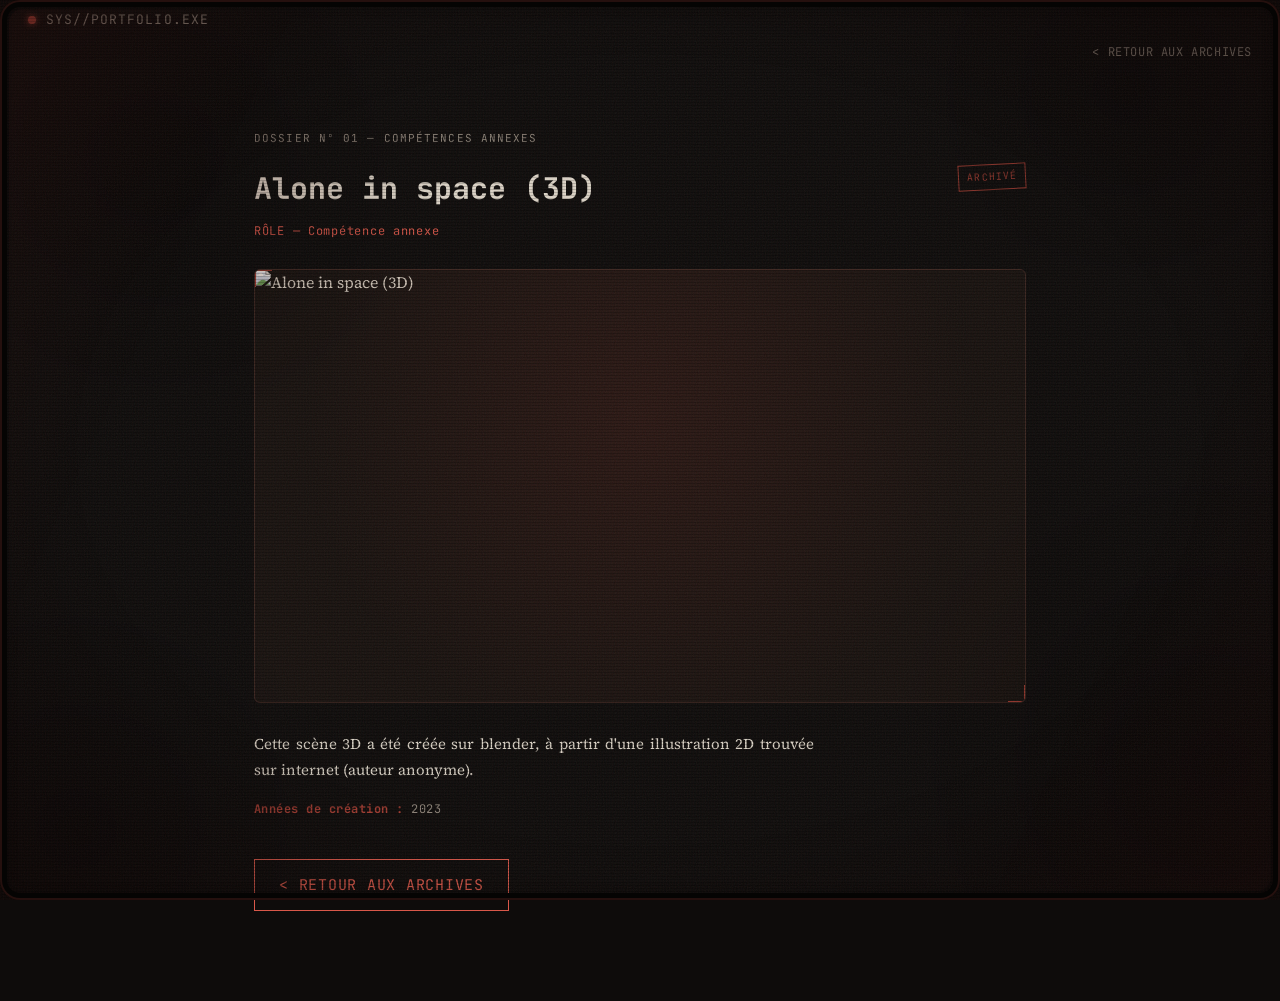
==== dossier-annexe-01.html @ d5f82bfd "yes yes" ====
<!DOCTYPE html>
<html lang="fr">
<head>
<meta charset="UTF-8">
<meta name="viewport" content="width=device-width, initial-scale=1.0">
<title>Alone in space (3D) — DOSSIER Nº 01</title>
<link rel="preconnect" href="https://fonts.googleapis.com">
<link rel="preconnect" href="https://fonts.gstatic.com" crossorigin>
<link href="https://fonts.googleapis.com/css2?family=JetBrains+Mono:wght@400;500;700&family=Source+Serif+4:opsz,wght@8..60,400;8..60,600&display=swap" rel="stylesheet">
<link rel="stylesheet" href="style.css">
</head>
<body class="dossier-standalone">

<div class="crt-bezel" aria-hidden="true"></div>
<div id="siteRoot" class="site-root is-visible">

<div class="scanlines" aria-hidden="true"></div>
<div class="vignette" aria-hidden="true"></div>
<div class="burns" aria-hidden="true"></div>
<div class="noise" aria-hidden="true"></div>
<div class="vhs-lines" aria-hidden="true"></div>
<div class="vhs-tracking" aria-hidden="true"></div>

<header class="statusbar">
  <div class="statusbar-left">
    <span class="dot dot-red"></span>
    <span class="statusbar-label">SYS//PORTFOLIO.EXE</span>
  </div>
  <a href="index.html" class="dossier-back">&lt; RETOUR AUX ARCHIVES</a>
</header>

<main class="dossier-page">
  <div class="dossier-topline">DOSSIER Nº 01 — COMPÉTENCES ANNEXES</div>

  <div class="dossier-titlebar">
    <h1>Alone in space (3D)</h1>
    <span class="stamp">ARCHIVÉ</span>
  </div>

  <p class="case-role">RÔLE — Compétence annexe</p>

  <div class="dossier-hero case-brackets">
    <img src="Images/Aloneinespace_vignette.png" alt="Alone in space (3D)">
    <div class="dossier-hero-glow"></div>
  </div>

  <div class="dossier-body">
    <p class="case-desc">
      Cette scène 3D a été créée sur blender, à partir d'une illustration 2D trouvée sur internet (auteur anonyme).
    </p>
    <p class="case-date"><b>Années de création :</b> 2023</p>
  </div>

  <a href="index.html" class="btn-terminal">&lt; RETOUR AUX ARCHIVES</a>
</main>

</div>
<script src="lightbox.js"></script>
</body>
</html>
---- style.css ----
/* ============================================================
   TOKENS — uniquement des teintes de rouge pour le colorimétrique
   ============================================================ */
:root{
  --content-w: 900px;

  --bg:            #0e0c0b;
  --bg-panel:      #18120f;
  --bg-panel-2:    #1e1611;

  --text:          #dcd6c9;   /* blanc-gris — jamais coloré */
  --text-dim:      #8c8378;

  --border:        #3c2620;

  --red-1: #4a1a15;   /* rouge sombre — ombres, dégradés */
  --red-2: #a13c31;   /* rouge principal — accents, titres */
  --red-3: #d9584a;   /* rouge vif — alerte, liens, highlights */

  --font-mono: 'JetBrains Mono', ui-monospace, 'Courier New', monospace;
  --font-serif: 'Source Serif 4', Georgia, serif;

  --statusbar-h: 66px;
  --reelbar-h: 52px;
}

*{ box-sizing:border-box; }
html, body{ height:100%; }

body{
  margin:0;
  background:var(--bg);
  color:var(--text);
  font-family:var(--font-serif);
  line-height:1.6;
  position:relative;
  overflow:hidden;
}
/* Pages de dossier autonomes (hors pager horizontal) — le scroll normal doit fonctionner */
body.dossier-standalone{ overflow-y:auto; overflow-x:hidden; }

a{ color:var(--red-3); text-decoration:none; }
a:hover{ text-decoration:underline; }
::selection{ background:var(--red-2); color:#fff; }
a:focus-visible, button:focus-visible{ outline:2px solid var(--red-3); outline-offset:3px; }

.site-root{
  opacity:0;
  transition:opacity 0.9s ease;
}
.site-root.is-visible{ opacity:1; }

/* ============================================================
   ÉCRAN DE CONNEXION — entrée dans l'archive
   ============================================================ */
.boot-screen{
  position:fixed; inset:0; z-index:200;
  background:#050403;
  color:var(--red-2);
  font-family:var(--font-mono);
  display:flex; flex-direction:column; justify-content:center;
  padding:10vh 8vw;
  cursor:pointer;
  transition:opacity 0.5s ease;
}
.boot-screen.is-hidden{ opacity:0; pointer-events:none; }

.boot-lines{
  font-size:clamp(13px, 2vw, 17px);
  line-height:2;
  white-space:pre-wrap;
  text-shadow:0 0 8px rgba(161,60,49,0.35);
}
.boot-lines .line-done{ color:var(--red-2); }
.boot-lines .line-current{ color:var(--red-3); }

.boot-skip{
  margin-top:40px;
  font-size:11px;
  letter-spacing:0.15em;
  color:var(--text-dim);
  opacity:0;
  animation:blink 1.4s step-end infinite;
}
.boot-skip.is-visible{ opacity:1; }

/* ============================================================
   OVERLAY DE GLITCH — statique périodique / transitions de page
   ============================================================ */
.glitch-overlay{
  position:fixed; inset:0; z-index:80;
  pointer-events:none;
  opacity:0;
}
.glitch-overlay.is-active{ animation:glitch-flash 0.22s steps(2,end); }

.glitch-bar{
  position:absolute; left:0; right:0; height:6px;
  background:rgba(217,88,74,0.18);
  mix-blend-mode:screen;
}
.glitch-bar:nth-child(1){ top:18%; }
.glitch-bar:nth-child(2){ top:52%; height:3px; }
.glitch-bar:nth-child(3){ top:80%; height:9px; }

.glitch-overlay.is-active .glitch-bar:nth-child(1){ transform:translateX(-2.5%); }
.glitch-overlay.is-active .glitch-bar:nth-child(2){ transform:translateX(3%); }
.glitch-overlay.is-active .glitch-bar:nth-child(3){ transform:translateX(-1.5%); }

@keyframes glitch-flash{
  0%{ opacity:0; }
  30%{ opacity:1; }
  60%{ opacity:0.4; }
  100%{ opacity:0; }
}

/* ============================================================
   ATMOSPHÈRE — scanlines / vignette / bruit / brûlures d'écran
   ============================================================ */
.scanlines{
  position:fixed; inset:0; pointer-events:none; z-index:50;
  background:repeating-linear-gradient(
    to bottom,
    rgba(0,0,0,0.18) 0px,
    rgba(0,0,0,0.18) 1px,
    transparent 1.5px,
    transparent 3px
  );
  animation:flicker 5s infinite;
}
@keyframes flicker{
  0%,100%{ opacity:1; }
  88%{ opacity:1; }
  89%{ opacity:0.75; }
  90%{ opacity:1; }
  91%{ opacity:0.6; }
  92%{ opacity:1; }
  96%{ opacity:0.85; }
}

.vignette{
  position:fixed; inset:0; pointer-events:none; z-index:49;
  background:radial-gradient(ellipse at center, transparent 62%, rgba(15,3,2,0.4) 100%);
}

/* bordure incurvée — simple suggestion de courbure, sans jamais assombrir le contenu utile */
.crt-bezel{
  position:fixed; inset:0; z-index:65; pointer-events:none;
  border-radius:20px;
  box-shadow:
    inset 0 0 0 2px rgba(217,88,74,0.15),
    inset 0 0 0 7px #050403,
    inset 0 0 14px 3px rgba(0,0,0,0.45);
}
.crt-bezel::before{
  /* reflet de verre — bande diagonale très discrète */
  content:"";
  position:absolute; inset:9px;
  border-radius:14px;
  background:linear-gradient(115deg, rgba(217,88,74,0.04) 0%, transparent 18%, transparent 82%, rgba(217,88,74,0.025) 100%);
  mix-blend-mode:overlay;
}

/* taches de brûlure / usure d'écran — irrégulières, sombres */
.burns{
  position:fixed; inset:0; pointer-events:none; z-index:47;
  background:
    radial-gradient(circle at 12% 18%, rgba(60,20,15,0.35) 0%, transparent 22%),
    radial-gradient(circle at 88% 10%, rgba(50,15,12,0.3) 0%, transparent 18%),
    radial-gradient(circle at 95% 85%, rgba(60,20,15,0.4) 0%, transparent 25%),
    radial-gradient(circle at 6% 92%, rgba(50,15,12,0.3) 0%, transparent 20%),
    radial-gradient(circle at 50% 50%, rgba(161,60,49,0.04) 0%, transparent 60%);
  mix-blend-mode:multiply;
}

.noise{
  position:fixed; inset:0; pointer-events:none; z-index:48; opacity:0.07;
  background-image:url("data:image/svg+xml,%3Csvg xmlns='http://www.w3.org/2000/svg' width='120' height='120'%3E%3Cfilter id='n'%3E%3CfeTurbulence type='fractalNoise' baseFrequency='0.9' numOctaves='2' stitchTiles='stitch'/%3E%3C/filter%3E%3Crect width='100%25' height='100%25' filter='url(%23n)'/%3E%3C/svg%3E");
}

/* ============================================================
   EFFET VHS — bande de tracking + grain de bande magnétique
   ============================================================ */
.vhs-lines{
  position:fixed; inset:0; pointer-events:none; z-index:51; opacity:0.06;
  background:repeating-linear-gradient(90deg, rgba(217,88,74,0.6) 0px, transparent 1px, transparent 3px);
  animation:vhs-shift 7s linear infinite;
}
@keyframes vhs-shift{
  0%{ background-position-x:0; }
  100%{ background-position-x:140px; }
}

.vhs-tracking{
  position:fixed; left:0; right:0; height:120px; z-index:52; pointer-events:none;
  background:linear-gradient(to bottom, transparent 0%, rgba(217,88,74,0.09) 45%, rgba(220,214,201,0.05) 50%, rgba(217,88,74,0.09) 55%, transparent 100%);
  mix-blend-mode:overlay;
  animation:vhs-scan 11s linear infinite;
  top:-120px;
}
@keyframes vhs-scan{
  0%{ transform:translateY(-10vh); opacity:0; }
  4%{ opacity:0.9; }
  50%{ opacity:0.5; }
  92%{ opacity:0.9; }
  100%{ transform:translateY(110vh); opacity:0; }
}

@media (prefers-reduced-motion: reduce){
  .vhs-lines, .vhs-tracking{ animation:none; opacity:0.03; }
}

/* texte "abîmé" — léger dédoublement chromatique, tout en rouge */
.glitch-text{
  text-shadow:
    1px 0 0 rgba(217,88,74,0.45),
    -1px 0 0 rgba(74,26,21,0.6);
}

/* ============================================================
   STATUS BAR / NAV
   ============================================================ */
.statusbar{
  height:var(--statusbar-h);
  display:flex; align-items:flex-end; justify-content:space-between;
  padding:0 28px 4px;
  background:rgba(14,12,11,0.94);
  font-family:var(--font-mono);
  font-size:13px;
  letter-spacing:0.08em;
  position:relative; z-index:40;
}
.statusbar-left{ display:flex; align-items:center; gap:10px; flex-shrink:0; align-self:flex-start; padding-top:10px; }
.dot{ width:8px; height:8px; border-radius:50%; display:inline-block; }
.dot-red{ background:var(--red-2); box-shadow:0 0 6px var(--red-2); animation:pulse 2s infinite; }
@keyframes pulse{ 0%,100%{opacity:1;} 50%{opacity:0.35;} }

.statusbar-label{ color:var(--text-dim); }

.statusbar-nav{ display:flex; flex:1; justify-content:center; gap:18px; overflow-x:auto; scrollbar-width:none; padding:0 20px; }
.statusbar-nav::-webkit-scrollbar{ display:none; }
.statusbar-nav a{
  color:var(--text); opacity:0.85;
  font-size:13.5px;
  line-height:1;
  display:inline-flex; align-items:center; justify-content:center;
  white-space:nowrap;
  padding:9px 20px;
  border:2px solid var(--red-2);
  border-radius:6px;
  background:var(--bg-panel);
  transition:opacity 0.15s, background 0.15s, color 0.15s, border-color 0.15s;
}
.statusbar-nav a:hover{ opacity:1; color:var(--red-3); border-color:var(--red-3); text-decoration:none; }
.statusbar-nav a:focus-visible{ outline:none; border-color:var(--red-3); color:var(--red-3); }
.statusbar-nav a.is-active{
  opacity:1; color:#0e0c0b; background:var(--red-2); border-color:var(--red-2); font-weight:700;
}

.statusbar-right{ display:flex; align-items:center; gap:18px; flex-shrink:0; color:var(--text-dim); }

.lang-switch{
  background:none; border:1px solid var(--border);
  color:var(--text-dim);
  font-family:var(--font-mono); font-size:12.5px; letter-spacing:0.08em;
  padding:8px 14px; cursor:pointer;
  display:flex; gap:5px; align-items:center;
}
.lang-switch:hover{ border-color:var(--red-3); }
.lang-switch .lang-sep{ opacity:0.4; }
.lang-fr, .lang-en{ opacity:0.45; }
.lang-fr.is-active, .lang-en.is-active{ opacity:1; color:var(--red-3); }

/* ============================================================
   PAGER — planches horizontales
   ============================================================ */
.pager{ height:calc(100vh - var(--statusbar-h) - var(--reelbar-h)); overflow:hidden; position:relative; }
.pager-track{ display:flex; height:100%; width:400%; transition:transform 0.65s cubic-bezier(.65,0,.35,1); will-change:transform; }
.page{ width:25%; height:100%; flex-shrink:0; overflow-y:auto; overflow-x:hidden; }
.page-scroll{ min-height:100%; padding:0 0 60px; }

@media (prefers-reduced-motion: reduce){
  .pager-track{ transition:none; }
}

/* ============================================================
   COINS HUD — cadre "vieux matériel"
   ============================================================ */
.brackets{ position:relative; }
.brackets::before, .brackets::after{
  content:""; position:absolute; width:16px; height:16px; pointer-events:none;
}
.brackets::before{ top:-1px; left:-1px; border-top:2px solid var(--red-2); border-left:2px solid var(--red-2); }
.brackets::after{ bottom:-1px; right:-1px; border-bottom:2px solid var(--red-2); border-right:2px solid var(--red-2); }

/* ============================================================
   SECTION TITLES / INTRO
   ============================================================ */
.section-title{
  display:flex; align-items:center; gap:14px;
  width:100%;
  margin:0 0 24px; font-weight:700;
}
.section-title-center{ max-width:var(--content-w); margin-left:auto; margin-right:auto; }
.section-title.section-title-center{ margin-top:56px; }
@media (max-width:640px){ .section-title{ flex-wrap:wrap; } }

.page-title{
  max-width:none; width:100%;
  padding:0 28px;
  margin:8px 0 40px;
}
@media (max-width:640px){ .page-title{ padding:0 16px; } }

.section-title-label{
  display:inline-block; flex-shrink:0;
  font-family:var(--font-mono); font-size:13px; font-weight:700; letter-spacing:0.05em;
  color:#1a1512;
  background:#e8e2d4;
  padding:6px 14px; border-radius:2px;
  box-shadow:0 2px 5px rgba(0,0,0,0.4);
  white-space:nowrap;
}
.section-title-rule{
  flex:1; height:1px; min-width:24px;
  background:linear-gradient(to right, var(--red-2), transparent);
}

/* variante pour la page d'accueil — étiquette papier trop "dossier archivé"
   pour cette page, remplacée par un style terminal cohérent avec le reste
   (hero-tag, operator-screen, etc.) */
.section-title-dark .section-title-label{
  color:var(--red-3);
  background:var(--bg-panel-2);
  border:1px solid var(--red-2);
  box-shadow:none;
}
.page-intro{
  position:relative;
  max-width:640px; margin:0 auto 48px; padding:22px 28px;
  text-align:center; color:var(--text); font-size:19px; font-weight:600; line-height:1.55;
  background:var(--bg-panel);
  border:1px solid var(--border);
  border-radius:4px;
}
.page-intro::before{
  content:"// BRIEFING";
  position:absolute; top:-13px; left:20px;
  background:var(--bg);
  padding:0 10px;
  font-family:var(--font-mono); font-size:13px; letter-spacing:0.1em;
  color:var(--red-3); font-weight:700;
}
.page-intro::after{
  content:""; position:absolute; inset:0; pointer-events:none;
  background:repeating-linear-gradient(180deg, rgba(0,0,0,0.12) 0px, rgba(0,0,0,0.12) 1px, transparent 1px, transparent 3px);
  mix-blend-mode:overlay; opacity:0.4; border-radius:4px;
}
.page-intro-wide{ max-width:720px; }
.page-note{ max-width:640px; margin:32px auto 0; padding:0 24px; font-family:var(--font-mono); font-size:11.5px; color:var(--text-dim); text-align:center; }

/* ============================================================
   HERO
   ============================================================ */
.hero{
  min-height:70vh;
  display:flex; align-items:center; justify-content:center;
  padding:64px 24px 40px;
  background:radial-gradient(ellipse at 50% 0%, rgba(161,60,49,0.12), transparent 60%), var(--bg);
}

.hero-frame{
  max-width:920px; width:100%;
  border:1px solid var(--border);
  border-radius:8px;
  background:var(--bg-panel);
  padding:48px clamp(24px,5vw,56px);
  position:relative;
  box-shadow: 3px 0 0 rgba(74,26,21,0.35), -2px 0 0 rgba(217,88,74,0.08);
}

.hero-tag{
  display:flex; align-items:center; justify-content:center; width:fit-content;
  font-family:var(--font-mono); font-size:12px; letter-spacing:normal; color:var(--red-2);
  margin-bottom:22px; padding:6px 14px;
  border:1px solid var(--red-2); border-radius:3px; background:var(--bg-panel-2);
}

.hero-title{
  font-family:var(--font-mono); font-weight:700;
  font-size:clamp(28px, 4.4vw, 46px);
  line-height:1.2; margin:0 0 18px; color:var(--text);
  min-height:1.3em;
  text-shadow:0 0 12px rgba(217,88,74,0.3);
  white-space:nowrap;
}

.cursor{ animation:blink 1s step-end infinite; color:var(--red-3); text-shadow:0 0 8px rgba(217,88,74,0.6); }
@keyframes blink{ 0%,100%{opacity:1;} 50%{opacity:0;} }

.hero-subtitle{ font-family:var(--font-serif); font-size:18px; color:var(--text-dim); max-width:56ch; margin:0 0 32px; }

@media (max-width:640px){
  .hero-title{ white-space:normal; font-size:clamp(22px, 7vw, 32px); }
}

.hero-meta{
  border-top:1px solid transparent; border-bottom:1px solid transparent;
  border-image:linear-gradient(to right, transparent, rgba(161,60,49,0.5) 10%, rgba(161,60,49,0.5) 90%, transparent) 1;
  padding:16px 0; margin-bottom:32px;
  font-family:var(--font-mono); font-size:12.5px;
}
.meta-row{ display:flex; justify-content:space-between; align-items:center; padding:5px 0; gap:16px; }
.meta-key{ color:var(--text-dim); letter-spacing:0.06em; }
.meta-val{ color:var(--text); text-align:right; display:flex; align-items:center; gap:8px; justify-content:flex-end; }
.meta-val.ok{ color:var(--red-3); }
.meta-editable{ border-bottom:1px dotted var(--text-dim); }

.signal-bars{ display:inline-flex; align-items:flex-end; gap:2px; height:11px; }
.signal-bars i{ display:block; width:3px; background:var(--red-2); animation:signal-flicker 1.8s infinite; }
.signal-bars i:nth-child(1){ height:3px; animation-delay:0s; }
.signal-bars i:nth-child(2){ height:5px; animation-delay:0.15s; }
.signal-bars i:nth-child(3){ height:7px; animation-delay:0.3s; }
.signal-bars i:nth-child(4){ height:9px; animation-delay:0.45s; }
.signal-bars i:nth-child(5){ height:11px; animation-delay:0.6s; }
@keyframes signal-flicker{
  0%,100%{ opacity:1; }
  40%{ opacity:0.25; }
  55%{ opacity:0.9; }
  70%{ opacity:0.15; }
}

.btn-terminal{
  display:inline-block;
  font-family:var(--font-mono); font-size:15px; letter-spacing:0.05em;
  color:var(--red-3);
  border:1px solid var(--red-3);
  padding:13px 24px;
  cursor:pointer;
  transition:background 0.15s, color 0.15s;
}
.btn-terminal:hover{ background:var(--red-3); color:#100c0a; text-decoration:none; }

/* ============================================================
   OPERATOR FILE
   ============================================================ */
.operator{
  padding:64px 24px 32px; max-width:1000px; margin:0 auto;
  position:relative;
}
.operator-frame{ display:grid; grid-template-columns:220px 1fr; gap:48px; align-items:start; }
@media (max-width:680px){ .operator-frame{ grid-template-columns:1fr; } }

.operator-screen{
  aspect-ratio:3/4;
  background:linear-gradient(180deg, #1e1611, #100c0a);
  border:1px solid var(--border);
  border-radius:8px;
  position:relative; overflow:hidden;
  display:flex; align-items:center; justify-content:center;
}
.operator-screen-glow{ position:absolute; inset:0; background:radial-gradient(circle at 50% 40%, rgba(161,60,49,0.18), transparent 70%); }
.operator-screen-label{ font-family:var(--font-mono); font-size:10px; color:var(--text-dim); letter-spacing:0.1em; text-align:center; padding:0 12px; }

/* PHOTO OPÉRATEUR — même traitement que les vignettes de dossier */
.operator-screen img{
  position:absolute; inset:0;
  width:100%; height:100%; object-fit:cover; object-position:center top; display:block;
  filter:grayscale(35%) contrast(1.08) brightness(0.9) sepia(0.1);
}
.operator-screen-scan{
  position:absolute; inset:0; pointer-events:none; z-index:1;
  background:repeating-linear-gradient(180deg, rgba(0,0,0,0.18) 0px, rgba(0,0,0,0.18) 1px, transparent 1px, transparent 3px);
  mix-blend-mode:overlay; opacity:0.5;
}
.operator-screen-glow{ z-index:1; pointer-events:none; }
.operator-screen-label{ position:relative; z-index:2; }
/* quand une photo est présente, le libellé devient une petite étiquette, comme « PIÈCE JOINTE » */
.operator-screen:has(img) .operator-screen-label{
  position:absolute; top:10px; left:10px; padding:3px 7px;
  font-size:9px; letter-spacing:0.08em;
  color:var(--red-3); border:1px solid var(--red-2); background:var(--bg-panel);
  transform:rotate(-2deg); opacity:0.92;
}

.operator-text p{ color:var(--text); font-size:16px; margin:0 0 18px; text-align:justify; hyphens:auto; }
.operator-text p:first-of-type{ color:var(--text); }

.operator-motto{
  font-style:italic;
  color:var(--red-3) !important;
  font-size:15.5px !important;
  letter-spacing:0.02em;
  border-left:2px solid var(--red-2);
  padding-left:16px;
  margin-bottom:24px !important;
  text-align:left !important;
}

/* ============================================================
   TRANSMISSION
   ============================================================ */
.transmission{
  padding:16px 24px 40px; max-width:1000px; margin:0 auto;
  position:relative;
}
.waveform-row{ display:flex; align-items:center; justify-content:center; gap:16px; margin:12px 0 32px; }
.waveform-label{
  font-family:var(--font-mono); font-size:11px; letter-spacing:0.12em;
  color:var(--red-2); flex-shrink:0;
}
.waveform{ display:flex; align-items:center; justify-content:center; gap:4px; height:36px; }
.waveform span{ display:block; width:3px; background:var(--red-2); animation:wave 1.6s ease-in-out infinite; }
.waveform span:nth-child(odd){ background:var(--red-3); }
.waveform span:nth-child(1){ height:30%; animation-delay:0s; }
.waveform span:nth-child(2){ height:70%; animation-delay:0.1s; }
.waveform span:nth-child(3){ height:45%; animation-delay:0.2s; }
.waveform span:nth-child(4){ height:90%; animation-delay:0.3s; }
.waveform span:nth-child(5){ height:20%; animation-delay:0.4s; }
.waveform span:nth-child(6){ height:60%; animation-delay:0.5s; }
.waveform span:nth-child(7){ height:100%; animation-delay:0.6s; }
.waveform span:nth-child(8){ height:35%; animation-delay:0.7s; }
.waveform span:nth-child(9){ height:75%; animation-delay:0.8s; }
.waveform span:nth-child(10){ height:50%; animation-delay:0.9s; }
.waveform span:nth-child(11){ height:25%; animation-delay:1s; }
.waveform span:nth-child(12){ height:65%; animation-delay:1.1s; }
@keyframes wave{
  0%,100%{ transform:scaleY(0.4); opacity:0.55; }
  50%{ transform:scaleY(1); opacity:1; }
}

.terminal-box{
  text-align:left;
  background:var(--bg-panel);
  border:1px solid var(--border);
  border-left:4px solid var(--red-2);
  border-radius:0;
  padding:22px 28px;
  font-family:var(--font-mono);
  font-size:14px;
  position:relative;
}
.terminal-box.conn-panel{ padding:0; }
.conn-row{
  display:grid; grid-template-columns:44px 92px 1fr 84px; align-items:center; gap:8px;
  padding:14px 20px;
  border-bottom:1px solid var(--border);
  font-family:var(--font-mono); font-size:13.5px;
}
.conn-row:last-of-type{ border-bottom:none; }
@media (max-width:640px){
  .conn-row{ grid-template-columns:34px 68px 1fr; font-size:11.5px; padding:12px 14px; }
  .conn-row .conn-signal, .conn-row .conn-stable{ display:none; }
}

.conn-head{ padding:9px 20px; font-size:9.5px; color:var(--text-dim); letter-spacing:0.08em; }

.conn-dim{ opacity:0.55; font-size:11px; }
.conn-dim .conn-port{ color:#5f574e; }
.conn-dim .conn-label, .conn-dim .conn-value{ color:var(--text-dim); }
.conn-dim .conn-signal{ color:#8a4a3f; }

.conn-active{ border-left:2px solid #7a2f26; background:rgba(161,60,49,0.05); }
.conn-active .conn-port{ color:#8a4a3f; }
.conn-active .conn-label{ color:var(--red-2); }
.conn-active .conn-value a{ color:var(--text); }
.conn-active .conn-value a:hover{ color:var(--red-3); }
.conn-stable{ color:#7a9c7a; font-size:10px; letter-spacing:0.06em; }

.conn-loop-line{
  padding:13px 20px; font-family:var(--font-mono); font-size:13px; color:var(--text-dim);
  border-top:1px solid var(--border);
}
.conn-loop-line .prompt{ color:var(--red-2); margin-right:8px; }

/* ============================================================
   CASE FILES
   ============================================================ */
.case{
  display:grid; grid-template-columns:44% 1fr; gap:0;
  max-width:var(--content-w); margin:0 auto 32px;
  border:1px solid var(--border); border-radius:6px;
  background:var(--bg-panel);
  opacity:0; transform:translateY(16px);
  transition:opacity 0.6s ease, transform 0.6s ease;
}
.case:last-child{ margin-bottom:40px; }
.case.is-visible{ opacity:1; transform:translateY(0); }
@media (max-width:640px){
  .case{ grid-template-columns:1fr; }
  .case-thumb{ aspect-ratio:16/9; min-height:0; }
}

/* ============================================================
   VIGNETTE DE DOSSIER — photo visible en entier, numéro au-dessus
   ============================================================ */
.case-left{ display:flex; flex-direction:column; height:100%; padding:28px; }

.case-index{
  font-family:var(--font-mono); font-size:11px; color:var(--text-dim);
  letter-spacing:0.1em; padding:0 0 10px;
}

.case-thumb{
  position:relative;
  flex:1; min-height:220px; width:100%;
  background:var(--bg-panel);
  overflow:hidden;
}
/* MODIFIEZ ICI : remplacez le commentaire par
   <img src="images/votre-photo.jpg" alt="Titre du projet">
   pour afficher un visuel — le cadre, le filtre et les incrustations s'appliquent automatiquement. */
.case-thumb img{
  position:absolute; inset:0;
  width:100%; height:100%; object-fit:contain; object-position:top; display:block;
  filter:grayscale(35%) contrast(1.08) brightness(0.9) sepia(0.1);
}
.case-thumb-center img{ object-position:center; }
.case-thumb-glow{
  position:absolute; inset:0; pointer-events:none;
  background:radial-gradient(circle at 50% 35%, rgba(161,60,49,0.16), transparent 70%);
}
.case-thumb-scan{
  position:absolute; inset:0; pointer-events:none;
  background:repeating-linear-gradient(180deg, rgba(0,0,0,0.18) 0px, rgba(0,0,0,0.18) 1px, transparent 1px, transparent 3px);
  mix-blend-mode:overlay; opacity:0.5;
}
.case-thumb-tag{
  position:absolute; top:10px; left:10px; z-index:2;
  font-family:var(--font-mono); font-size:9px; letter-spacing:0.08em;
  color:var(--red-3); border:1px solid var(--red-2);
  background:var(--bg-panel); padding:3px 7px;
  transform:rotate(-2deg); opacity:0.92;
}

.case-body{ padding:28px 28px; }

.case-brackets{ position:relative; }
.case-brackets::before, .case-brackets::after{
  content:""; position:absolute; width:16px; height:16px; pointer-events:none; z-index:3;
}
.case-brackets::before{ top:-1px; left:-1px; border-top:2px solid var(--red-2); border-left:2px solid var(--red-2); }
.case-brackets::after{ bottom:-1px; right:-1px; border-bottom:2px solid var(--red-2); border-right:2px solid var(--red-2); }

/* ============================================================
   PAGE DOSSIER COMPLET — fiche projet détaillée, standalone
   ============================================================ */
.dossier-back{
  font-family:var(--font-mono); font-size:12px; color:var(--text-dim);
  letter-spacing:0.05em; text-decoration:none;
}
.dossier-back:hover{ color:var(--red-3); }

.dossier-page{ max-width:820px; margin:0 auto; padding:64px 24px 90px; }

.dossier-topline{
  font-family:var(--font-mono); font-size:11px; color:var(--text-dim);
  letter-spacing:0.1em; margin-bottom:16px;
}
.dossier-titlebar{
  display:flex; align-items:flex-start; justify-content:space-between;
  gap:16px; margin-bottom:10px;
}
.dossier-titlebar h1{
  font-family:var(--font-mono); font-size:30px; color:var(--text); margin:0;
}
@media (max-width:640px){ .dossier-titlebar h1{ font-size:22px; } }

.dossier-hero{
  position:relative; aspect-ratio:16/9;
  background:var(--bg-panel); border:1px solid var(--border); border-radius:6px;
  margin:28px 0; overflow:hidden;
}
.dossier-hero img{
  width:100%; height:100%; object-fit:contain; display:block;
  filter:grayscale(35%) contrast(1.08) brightness(0.9) sepia(0.1);
}
.dossier-hero-glow{
  position:absolute; inset:0; pointer-events:none;
  background:radial-gradient(circle at 50% 35%, rgba(161,60,49,0.14), transparent 70%);
}

.dossier-body .case-desc{ font-size:15px; line-height:1.75; max-width:70ch; }
.dossier-body .case-desc-dim{ color:var(--text-dim); }
.dossier-page .btn-terminal{ margin-top:24px; display:inline-block; }

/* ============================================================
   BLOCS SUPPLÉMENTAIRES DE PAGE DOSSIER — galerie, vidéos, DL
   ============================================================ */
.dossier-section{ margin-top:48px; }
.dossier-section-center{ text-align:center; }
.dossier-section-intro{
  font-family:var(--font-mono); font-size:12px; color:var(--text);
  letter-spacing:0.03em; margin:0 0 28px; max-width:none;
}
.dossier-section-center .dossier-section-intro{ margin-left:auto; margin-right:auto; }
.dossier-section-intro-center{ text-align:center; }
.dossier-footer-nav{ margin-top:20px; text-align:center; }
.dossier-footer-nav .btn-terminal{ margin-top:0; }

.gameplay-grid{
  display:grid; grid-template-columns:repeat(3, 1fr); gap:20px;
}
@media (max-width:680px){ .gameplay-grid{ grid-template-columns:1fr; } }

.gameplay-grid-2{ grid-template-columns:repeat(2, 1fr); }
@media (max-width:680px){ .gameplay-grid-2{ grid-template-columns:1fr; } }

.walkthrough-col{ display:flex; flex-direction:column; gap:20px; }

.dossier-divider{
  border:none; border-top:2px solid var(--red-2); opacity:0.55;
  margin:48px 0;
}

.gameplay-shot{ margin:0; position:relative; }
.gameplay-shot-frame{
  display:block;
  position:relative; aspect-ratio:16/10;
  background:var(--bg-panel); border:1px solid var(--border);
  overflow:hidden;
}
.gameplay-shot-frame img{
  position:absolute; inset:0; width:100%; height:100%; object-fit:contain; display:block;
  filter:grayscale(35%) contrast(1.08) brightness(0.9) sepia(0.1);
  cursor:zoom-in;
}
.gameplay-shot figcaption{
  font-family:var(--font-mono); font-size:11.5px; color:var(--text);
  letter-spacing:0.03em; margin-top:10px; text-align:center;
}

.video-grid{
  display:grid; grid-template-columns:repeat(2, 1fr); gap:20px;
}
@media (max-width:680px){ .video-grid{ grid-template-columns:1fr; } }
.video-grid-single{ grid-template-columns:minmax(0, 420px); justify-content:center; }

.video-card{
  position:relative; display:block; aspect-ratio:16/9;
  background:var(--bg-panel); border:1px solid var(--border);
  overflow:hidden; text-decoration:none;
  transition:border-color 0.15s;
}
.video-card:hover{ border-color:var(--red-2); }
.video-card img{
  position:absolute; inset:0; width:100%; height:100%; object-fit:cover; object-position:top; display:block;
  filter:grayscale(35%) contrast(1.08) brightness(0.7) sepia(0.1);
}
.video-play{
  position:absolute; top:50%; left:50%; transform:translate(-50%,-50%);
  width:52px; height:52px; border-radius:50%;
  background:rgba(14,12,11,0.8); border:1px solid var(--red-2);
  color:var(--red-3); font-size:16px;
  display:flex; align-items:center; justify-content:center;
  padding-left:3px;
}
.video-label{
  position:absolute; top:12px; left:14px;
  font-family:var(--font-mono); font-size:11px; letter-spacing:0.08em;
  color:var(--text);
}

.excerpt.dossier-excerpt{ opacity:1; transform:none; margin:0; }
.dossier-single-image{ max-width:480px; margin:20px auto 0; }

/* ============================================================
   APPARITION DES DOSSIERS — mat/brouillé, cercle central, puis netteté
   (uniquement les éléments porteurs d'info : dossiers, extraits)
   ============================================================ */
@keyframes pageEnterFlicker{
  0%{ opacity:0.55; filter:blur(7px) contrast(1.5) saturate(0); transform:translateY(6px); }
  60%{ opacity:0.55; filter:blur(7px) contrast(1.5) saturate(0); transform:translateY(6px); }
  100%{ opacity:1; filter:blur(0) contrast(1) saturate(1); transform:translateY(0); }
}
.card-enter{
  animation:pageEnterFlicker 1.5s cubic-bezier(0.3, 0.6, 0.25, 1) both;
}

.page.page-enter .section-title-rule{
  transform-origin:left center;
  animation:ruleGrow 0.5s ease-out 0.5s both;
}
@keyframes ruleGrow{
  from{ transform:scaleX(0); }
  to{ transform:scaleX(1); }
}

@media (prefers-reduced-motion: reduce){
  .card-enter{ animation:none; }
  .page.page-enter .section-title-rule{ animation:none; }
}

.page-enter-spinner{
  position:fixed;
  width:28px; height:28px;
  border:3px solid var(--red-3);
  border-top-color:transparent;
  border-radius:50%;
  pointer-events:none; z-index:250;
  box-shadow:0 0 10px rgba(217,88,74,0.55);
  animation:spinnerRotate 0.6s linear infinite, spinnerFade 0.3s ease-out 1.18s forwards;
}
@keyframes spinnerRotate{ to{ transform:rotate(360deg); } }
@keyframes spinnerFade{ to{ opacity:0; } }
@media (prefers-reduced-motion: reduce){
  .page-enter-spinner{ display:none; }
}

/* ============================================================
   VISIONNEUSE PLEIN ÉCRAN
   ============================================================ */
.case-thumb img, .dossier-hero img{ cursor:zoom-in; }

.lightbox{
  position:fixed; inset:0; z-index:300;
  background:rgba(6,4,3,0.94);
  display:flex; align-items:center; justify-content:center;
  padding:76px 48px 48px;
  opacity:0; pointer-events:none;
  transition:opacity 0.25s ease;
}
.lightbox.is-open{ opacity:1; pointer-events:auto; }
.lightbox img{
  width:100%; height:100%; object-fit:contain;
  border:1px solid var(--border);
  filter:grayscale(35%) contrast(1.08) brightness(0.9) sepia(0.1);
}
.lightbox-close{
  position:absolute; top:20px; right:24px;
  font-family:var(--font-mono); font-size:12px; letter-spacing:0.05em;
  color:var(--red-3); border:1px solid var(--red-2);
  background:var(--bg-panel); padding:8px 14px;
  cursor:pointer;
}
.lightbox-close:hover{ background:var(--red-3); color:#100c0a; }
@media (max-width:640px){ .lightbox{ padding:64px 20px 20px; } }

.case-header{ display:flex; align-items:center; justify-content:space-between; gap:16px; margin-bottom:8px; }
.case-header h3{ font-family:var(--font-mono); font-size:24px; margin:0; color:var(--text); }

.stamp{
  display:inline-flex; align-items:center; justify-content:center;
  font-family:var(--font-mono); font-size:10px; letter-spacing:0.12em;
  color:var(--red-2); border:1px solid var(--red-2);
  padding:4px 8px; transform:rotate(-3deg); white-space:nowrap; opacity:0.9;
}
.stamp-active{ color:var(--red-3); border-color:var(--red-3); }

.case-role{ font-family:var(--font-mono); font-size:12px; color:var(--red-3); letter-spacing:0.06em; margin:0 0 12px; }
.case-desc{ color:var(--text); margin:0 0 16px; max-width:60ch; text-align:justify; hyphens:auto; }
.case-tags{ display:flex; flex-wrap:wrap; gap:8px; margin-bottom:16px; }
.case-tags span{ font-family:var(--font-mono); font-size:10.5px; color:var(--text-dim); border:1px solid var(--border); padding:4px 10px; }
.case-date{ font-family:var(--font-mono); font-size:12px; letter-spacing:0.04em; color:var(--text-dim); margin:0 0 16px; }
.case-date b{ color:var(--red-2); font-weight:700; }
.case-link{ font-family:var(--font-mono); font-size:13px; }

/* ============================================================
   EXCERPTS
   ============================================================ */
.excerpt{
  max-width:720px; margin:0 auto 32px; padding:28px 32px;
  background:var(--bg-panel); border:1px solid var(--border); border-left:3px solid var(--red-2);
  opacity:0; transform:translateY(16px);
  transition:opacity 0.6s ease, transform 0.6s ease;
}
.excerpt.is-visible{ opacity:1; transform:translateY(0); }
.excerpt-label{ font-family:var(--font-mono); font-size:10.5px; letter-spacing:0.12em; color:var(--red-2); margin-bottom:14px; }
.excerpt-text{ font-family:var(--font-serif); font-size:19px; line-height:1.7; color:var(--text); margin:0 0 16px; text-align:justify; hyphens:auto; }
.excerpt-text-italic{ font-style:italic; }
.excerpt-divider{ display:block; text-align:center; color:var(--red-2); font-family:var(--font-mono); letter-spacing:2px; }
.excerpt-source{ font-family:var(--font-mono); font-size:10.5px; color:var(--text-dim); letter-spacing:0.06em; margin-bottom:16px; }

/* ============================================================
   DIAGNOSTICS
   ============================================================ */
.diag-grid{ display:flex; flex-direction:column; gap:22px; max-width:640px; margin:0 auto; padding:0 24px; }
.diag-label{ display:flex; justify-content:space-between; font-family:var(--font-mono); font-size:12px; letter-spacing:0.06em; color:var(--text-dim); margin-bottom:6px; }
.diag-bar{ height:6px; background:var(--bg-panel-2); border:1px solid var(--border); overflow:hidden; }
.diag-fill{ height:100%; width:0; background:linear-gradient(90deg, var(--red-1), var(--red-2)); transition:width 1.4s cubic-bezier(.2,.8,.2,1); }
.diag-fill.is-visible{ width:var(--val); }

/* ============================================================
   REEL BAR
   ============================================================ */
.reelbar{ height:var(--reelbar-h); display:flex; align-items:center; justify-content:center; gap:18px; background:rgba(14,12,11,0.96); border-top:1px solid transparent; border-image:linear-gradient(to right, transparent, rgba(161,60,49,0.7) 12%, rgba(161,60,49,0.7) 88%, transparent) 1; position:relative; z-index:40; }
.reel-arrow{ background:none; border:1px solid var(--border); color:var(--text-dim); font-family:var(--font-mono); font-size:14px; width:30px; height:30px; cursor:pointer; transition:border-color 0.15s, color 0.15s; }
.reel-arrow:hover{ border-color:var(--red-3); color:var(--red-3); }
.reel-arrow:disabled{ opacity:0.25; cursor:default; }
.reel-arrow:disabled:hover{ border-color:var(--border); color:var(--text-dim); }
.reel-dots{ display:flex; gap:10px; }
.reel-dot{ width:8px; height:8px; border-radius:50%; background:var(--border); border:none; padding:0; cursor:pointer; transition:background 0.15s, transform 0.15s; }
.reel-dot:hover{ background:var(--red-3); }
.reel-dot.is-active{ background:var(--red-2); transform:scale(1.3); }
.reel-count{ font-family:var(--font-mono); font-size:11px; color:var(--text-dim); letter-spacing:0.08em; margin-left:8px; }

/* ============================================================
   RESPONSIVE
   ============================================================ */
@media (max-width:720px){
  .statusbar{ padding:0 14px; gap:10px; }
  .statusbar-nav{ gap:16px; }
  .statusbar-label{ display:none; }
}

/* ============================================================
   PIÈCE JOINTE PERDUE — placeholder glitch (Dossier Nº 02)
   Remplace l'image tant qu'aucun visuel n'existe. Même palette,
   même grain, mêmes scanlines que le reste de l'archive.
   ============================================================ */
.lost-file{
  position:absolute; inset:0; overflow:hidden;
  display:flex; align-items:center; justify-content:center;
  background:
    radial-gradient(ellipse at 30% 70%, rgba(74,26,21,0.55) 0%, transparent 55%),
    radial-gradient(ellipse at 78% 22%, rgba(60,20,15,0.45) 0%, transparent 45%),
    var(--bg-panel);
}
/* neige statique — même bruit que l'overlay global, mais plus dense et animé */
.lost-file::before{
  content:""; position:absolute; inset:-60px; pointer-events:none;
  opacity:0.16; mix-blend-mode:screen;
  background-image:url("data:image/svg+xml,%3Csvg xmlns='http://www.w3.org/2000/svg' width='160' height='160'%3E%3Cfilter id='n'%3E%3CfeTurbulence type='fractalNoise' baseFrequency='1.1' numOctaves='2' stitchTiles='stitch'/%3E%3CfeColorMatrix values='0 0 0 0 0.85 0 0 0 0 0.35 0 0 0 0 0.29 0 0 0 1.4 -0.2'/%3E%3C/filter%3E%3Crect width='100%25' height='100%25' filter='url(%23n)'/%3E%3C/svg%3E");
  animation:lost-static 0.5s steps(4) infinite;
}
/* lignes verticales VHS, comme .vhs-lines */
.lost-file::after{
  content:""; position:absolute; inset:0; pointer-events:none; opacity:0.07;
  background:repeating-linear-gradient(90deg, rgba(217,88,74,0.6) 0px, transparent 1px, transparent 3px);
}
@keyframes lost-static{
  0%{ transform:translate(0,0); }
  25%{ transform:translate(-22px,14px); }
  50%{ transform:translate(12px,-26px); }
  75%{ transform:translate(-8px,-10px); }
  100%{ transform:translate(18px,20px); }
}

/* bandes de déchirure — sautent d'une position à l'autre, jamais régulières */
.lost-file-tear{
  position:absolute; left:-5%; right:-5%; height:7px; pointer-events:none;
  background:linear-gradient(90deg, transparent, rgba(217,88,74,0.22) 20%, rgba(220,214,201,0.08) 50%, rgba(161,60,49,0.25) 80%, transparent);
  mix-blend-mode:screen;
  animation:lost-tear 3.7s steps(1,end) infinite;
}
.lost-file-tear-2{ height:3px; animation-duration:5.3s; animation-delay:-2s; opacity:0.8; }
@keyframes lost-tear{
  0%{ top:18%; transform:translateX(-3%); }
  11%{ top:64%; transform:translateX(4%); }
  19%{ top:41%; transform:translateX(-1%); height:14px; }
  23%{ top:83%; transform:translateX(2%); }
  47%{ top:9%;  transform:translateX(-4%); }
  52%{ top:57%; transform:translateX(1%); height:4px; }
  71%{ top:30%; transform:translateX(3%); }
  88%{ top:74%; transform:translateX(-2%); }
}

/* texte central */
.lost-file-label{
  position:relative; z-index:1;
  display:flex; flex-direction:column; align-items:center; justify-content:center; gap:8px;
  width:100%; padding:0 14px; text-align:center;
  font-family:var(--font-mono);
}
/* le message d'erreur est posé au-dessus sans décaler le titre : le titre reste pile au centre */
.lost-file-code{
  position:absolute; bottom:100%; left:0; right:0; margin-bottom:8px;
  font-size:8.5px; letter-spacing:0.14em; color:var(--text-dim); opacity:0.8;
}
.lost-file-title{
  font-size:13px; font-weight:700; letter-spacing:0.12em; color:var(--red-3);
  border:1px solid var(--red-2); background:rgba(14,12,11,0.75);
  padding:6px 12px;
  animation:lost-jitter 4.2s steps(1,end) infinite;
}
@keyframes lost-jitter{
  0%, 100%{ transform:none; text-shadow:1px 0 0 rgba(217,88,74,0.45), -1px 0 0 rgba(74,26,21,0.6); opacity:1; }
  61%{ transform:translate(-3px,0) skewX(-6deg); text-shadow:3px 0 0 rgba(217,88,74,0.7), -3px 0 0 rgba(220,214,201,0.25); }
  62%{ transform:translate(2px,1px); opacity:0.55; }
  63%{ transform:none; opacity:1; }
  87%{ transform:translate(4px,0); clip-path:inset(0 0 45% 0); }
  88%{ transform:translate(-2px,0); clip-path:inset(40% 0 0 0); }
  89%{ transform:none; clip-path:none; }
}

/* version grand format — page dossier complet */
.lost-file-hero .lost-file-code{ font-size:10.5px; }
.lost-file-hero .lost-file-title{ font-size:clamp(16px, 3.4vw, 26px); padding:10px 22px; border-width:2px; }
.lost-file-hero .lost-file-tear{ height:10px; }
.lost-file-hero .lost-file-tear-2{ height:4px; }

/* version portrait — cadre photo de la page opérateur (plus étroit) */
.lost-file-operator .lost-file-title{ font-size:11px; letter-spacing:0.1em; padding:6px 10px; line-height:1.4; }
.lost-file-operator .lost-file-code{ font-size:8px; }

@media (prefers-reduced-motion: reduce){
  .lost-file::before, .lost-file-tear, .lost-file-title{ animation:none; }
  .lost-file-tear{ top:38%; }
  .lost-file-tear-2{ top:71%; }
}
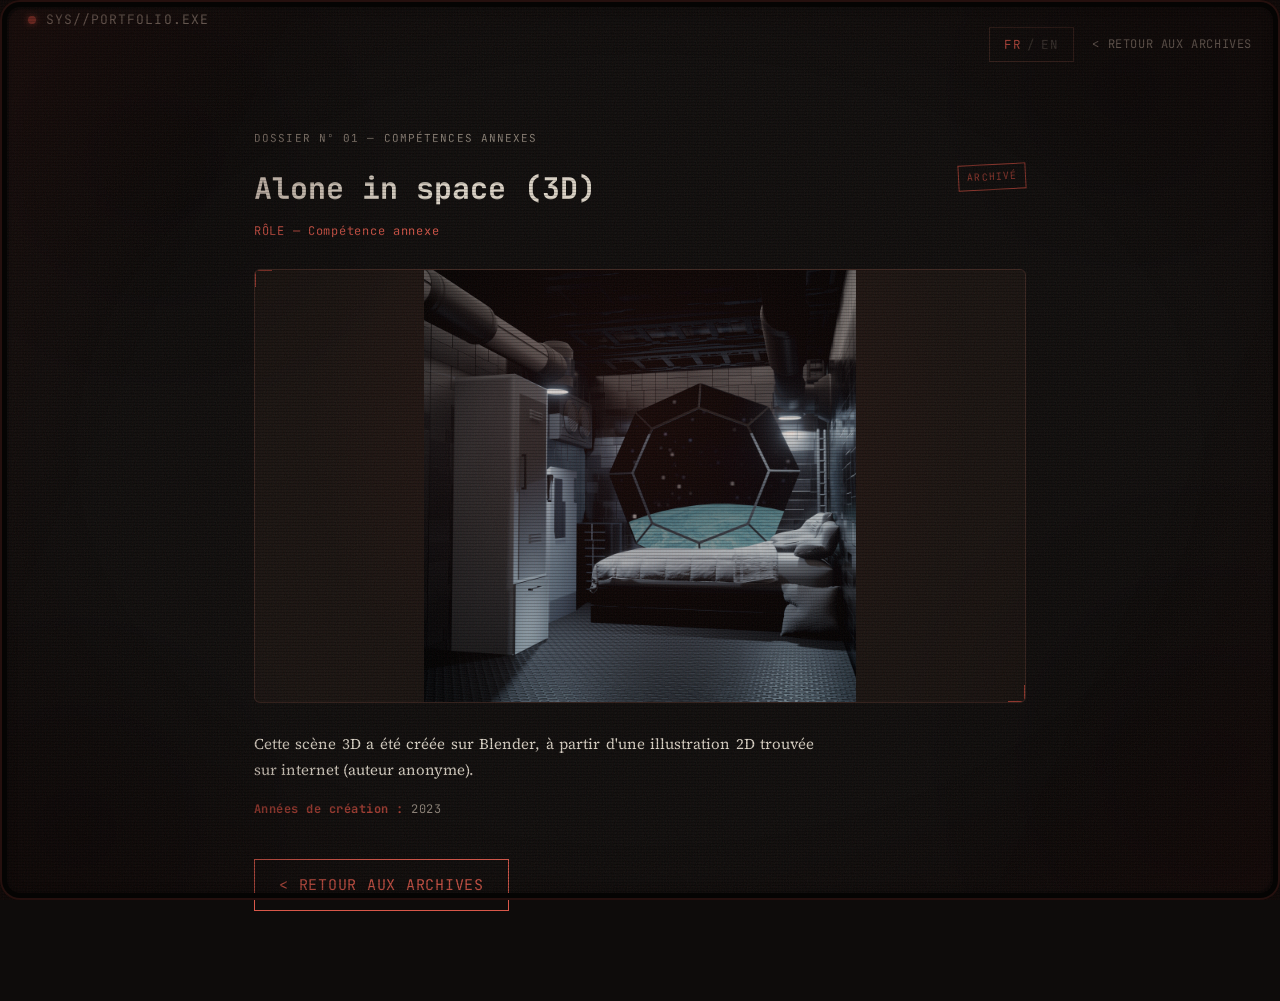
==== commit 0e5702d5: "yes" ====
--- a/dossier-annexe-01.html
+++ b/dossier-annexe-01.html
@@ -26,18 +26,21 @@
     <span class="dot dot-red"></span>
     <span class="statusbar-label">SYS//PORTFOLIO.EXE</span>
   </div>
-  <a href="index.html" class="dossier-back">&lt; RETOUR AUX ARCHIVES</a>
+  <div class="statusbar-right">
+    <button type="button" class="lang-switch" aria-label="Changer de langue" data-en-aria-label="Switch language"><span class="lang-fr is-active">FR</span><span class="lang-sep">/</span><span class="lang-en">EN</span></button>
+    <a href="index.html" class="dossier-back" data-en="&amp;lt; BACK TO ARCHIVES">&lt; RETOUR AUX ARCHIVES</a>
+  </div>
 </header>
 
 <main class="dossier-page">
-  <div class="dossier-topline">DOSSIER Nº 01 — COMPÉTENCES ANNEXES</div>
+  <div class="dossier-topline" data-en="DOSSIER Nº 01 — ADDITIONAL SKILLS">DOSSIER Nº 01 — COMPÉTENCES ANNEXES</div>
 
   <div class="dossier-titlebar">
     <h1>Alone in space (3D)</h1>
-    <span class="stamp">ARCHIVÉ</span>
+    <span class="stamp" data-en="ARCHIVED">ARCHIVÉ</span>
   </div>
 
-  <p class="case-role">RÔLE — Compétence annexe</p>
+  <p class="case-role" data-en="ROLE — Additional skill">RÔLE — Compétence annexe</p>
 
   <div class="dossier-hero case-brackets">
     <img src="Images/Aloneinespace_vignette.png" alt="Alone in space (3D)">
@@ -45,16 +48,17 @@
   </div>
 
   <div class="dossier-body">
-    <p class="case-desc">
-      Cette scène 3D a été créée sur blender, à partir d'une illustration 2D trouvée sur internet (auteur anonyme).
+    <p class="case-desc" data-en="This 3D scene was created in Blender, based on a 2D illustration found online (anonymous artist).">
+      Cette scène 3D a été créée sur Blender, à partir d'une illustration 2D trouvée sur internet (auteur anonyme).
     </p>
-    <p class="case-date"><b>Années de création :</b> 2023</p>
+    <p class="case-date"><b data-en="Created:">Années de création :</b> 2023</p>
   </div>
 
-  <a href="index.html" class="btn-terminal">&lt; RETOUR AUX ARCHIVES</a>
+  <a href="index.html" class="btn-terminal" data-en="&amp;lt; BACK TO ARCHIVES">&lt; RETOUR AUX ARCHIVES</a>
 </main>
 
 </div>
 <script src="lightbox.js"></script>
+<script src="lang.js"></script>
 </body>
 </html>
--- a/style.css
+++ b/style.css
@@ -275,8 +275,8 @@
    PAGER — planches horizontales
    ============================================================ */
 .pager{ height:calc(100vh - var(--statusbar-h) - var(--reelbar-h)); overflow:hidden; position:relative; }
-.pager-track{ display:flex; height:100%; width:400%; transition:transform 0.65s cubic-bezier(.65,0,.35,1); will-change:transform; }
-.page{ width:25%; height:100%; flex-shrink:0; overflow-y:auto; overflow-x:hidden; }
+.pager-track{ display:flex; height:100%; width:500%; transition:transform 0.65s cubic-bezier(.65,0,.35,1); will-change:transform; }
+.page{ width:20%; height:100%; flex-shrink:0; overflow-y:auto; overflow-x:hidden; }
 .page-scroll{ min-height:100%; padding:0 0 60px; }
 
 @media (prefers-reduced-motion: reduce){
@@ -448,6 +448,8 @@
   padding:64px 24px 32px; max-width:1000px; margin:0 auto;
   position:relative;
 }
+/* page Dossier Opérateur seule : un peu d'air en haut, comme les autres planches */
+.operator-solo{ padding-top:48px; }
 .operator-frame{ display:grid; grid-template-columns:220px 1fr; gap:48px; align-items:start; }
 @media (max-width:680px){ .operator-frame{ grid-template-columns:1fr; } }
 
@@ -853,6 +855,7 @@
 .case-tags span{ font-family:var(--font-mono); font-size:10.5px; color:var(--text-dim); border:1px solid var(--border); padding:4px 10px; }
 .case-date{ font-family:var(--font-mono); font-size:12px; letter-spacing:0.04em; color:var(--text-dim); margin:0 0 16px; }
 .case-date b{ color:var(--red-2); font-weight:700; }
+.case-date.case-tech{ margin-top:-12px; } /* ligne moteur // langage, collée sous la date */
 .case-link{ font-family:var(--font-mono); font-size:13px; }
 
 /* ============================================================
@@ -998,3 +1001,74 @@
   .lost-file-tear{ top:38%; }
   .lost-file-tear-2{ top:71%; }
 }
+
+/* ============================================================
+   PAGE CONNEXION — un seul terminal : agent + liaisons + accès
+   ============================================================ */
+.hero-terminal{ min-height:auto; padding:40px 24px 56px; }
+.terminal-frame{ padding-top:0; }
+
+/* barre de fenêtre du terminal */
+.terminal-topbar{
+  display:flex; justify-content:space-between; align-items:center; gap:12px;
+  margin:0 calc(-1 * clamp(24px,5vw,56px)) 34px;
+  padding:10px clamp(24px,5vw,56px);
+  border-bottom:1px solid var(--border);
+  background:var(--bg-panel-2);
+  border-radius:8px 8px 0 0;
+  font-family:var(--font-mono); font-size:10.5px; letter-spacing:0.12em; color:var(--text-dim);
+}
+.terminal-topbar-left{ display:flex; align-items:center; gap:8px; }
+.terminal-topbar-right{ color:#7a9c7a; }
+
+/* intertitre d'étape — même langage que .section-title-rule */
+.terminal-frame .hero-meta{ margin-bottom:30px; }
+.terminal-step{ display:flex; align-items:center; gap:14px; margin:0 0 16px; }
+.terminal-step-label{
+  font-family:var(--font-mono); font-size:11px; font-weight:700; letter-spacing:0.12em;
+  color:var(--red-3); white-space:nowrap;
+}
+.terminal-step-rule{ flex:1; height:1px; min-width:24px; background:linear-gradient(to right, var(--red-2), transparent); }
+.waveform-sm{ height:20px; gap:3px; flex-shrink:0; }
+.waveform-sm span{ width:2px; }
+
+/* tableau des liaisons intégré au terminal */
+.conn-panel-inset{ background:rgba(14,12,11,0.45); }
+
+/* pied du terminal : statut d'accès + bouton */
+.terminal-access{
+  display:flex; align-items:center; justify-content:space-between; gap:18px; flex-wrap:wrap;
+  margin-top:30px; padding-top:24px;
+  border-top:1px solid transparent;
+  border-image:linear-gradient(to right, transparent, rgba(161,60,49,0.5) 10%, rgba(161,60,49,0.5) 90%, transparent) 1;
+}
+.terminal-access-status{ font-family:var(--font-mono); font-size:12px; letter-spacing:0.08em; }
+.terminal-access-key{ color:var(--text-dim); margin-right:8px; }
+.terminal-access-status b{ color:var(--red-3); font-weight:700; }
+
+@media (max-width:640px){
+  .terminal-topbar-right{ display:none; }
+  .terminal-step .waveform-sm{ display:none; }
+  .terminal-access{ flex-direction:column-reverse; align-items:flex-start; }
+  .conn-panel-inset .conn-head span:last-child{ display:none; }
+  .conn-panel-inset .conn-value{ min-width:0; overflow-wrap:anywhere; }
+}
+
+/* retouches : moins "bloc" — pas de séparateurs rouges, liaisons pleine largeur */
+.terminal-frame .hero-meta{ border-top:none; border-bottom:none; border-image:none; padding:6px 0; }
+.terminal-step{ justify-content:space-between; }
+.terminal-access{ border-top:none; border-image:none; padding-top:0; }
+.conn-panel-inset{
+  margin:0 calc(-1 * clamp(24px,5vw,56px));
+  border-right:none;
+}
+
+/* page Dossier Opérateur — même cadre de terminal que Connexion */
+.operator-card{ max-width:1000px; padding-bottom:40px; }
+.operator-card .operator-frame{ grid-template-columns:200px 1fr; gap:40px; }
+.operator-card .operator-text p:last-child{ margin-bottom:0; }
+@media (max-width:680px){ .operator-card .operator-frame{ grid-template-columns:1fr; } .operator-card .operator-screen{ max-width:220px; } }
+.operator-card .operator-text{ min-width:0; }
+@media (max-width:680px){ .operator-card .section-title-label{ white-space:normal; flex-shrink:1; } }
+/* séparation très discrète sous le titre de la page Connexion */
+.terminal-frame .hero-title{ padding-bottom:18px; margin-bottom:20px; border-bottom:1px solid transparent; border-image:linear-gradient(to right, var(--border), rgba(60,38,32,0.35) 70%, transparent) 1; }
